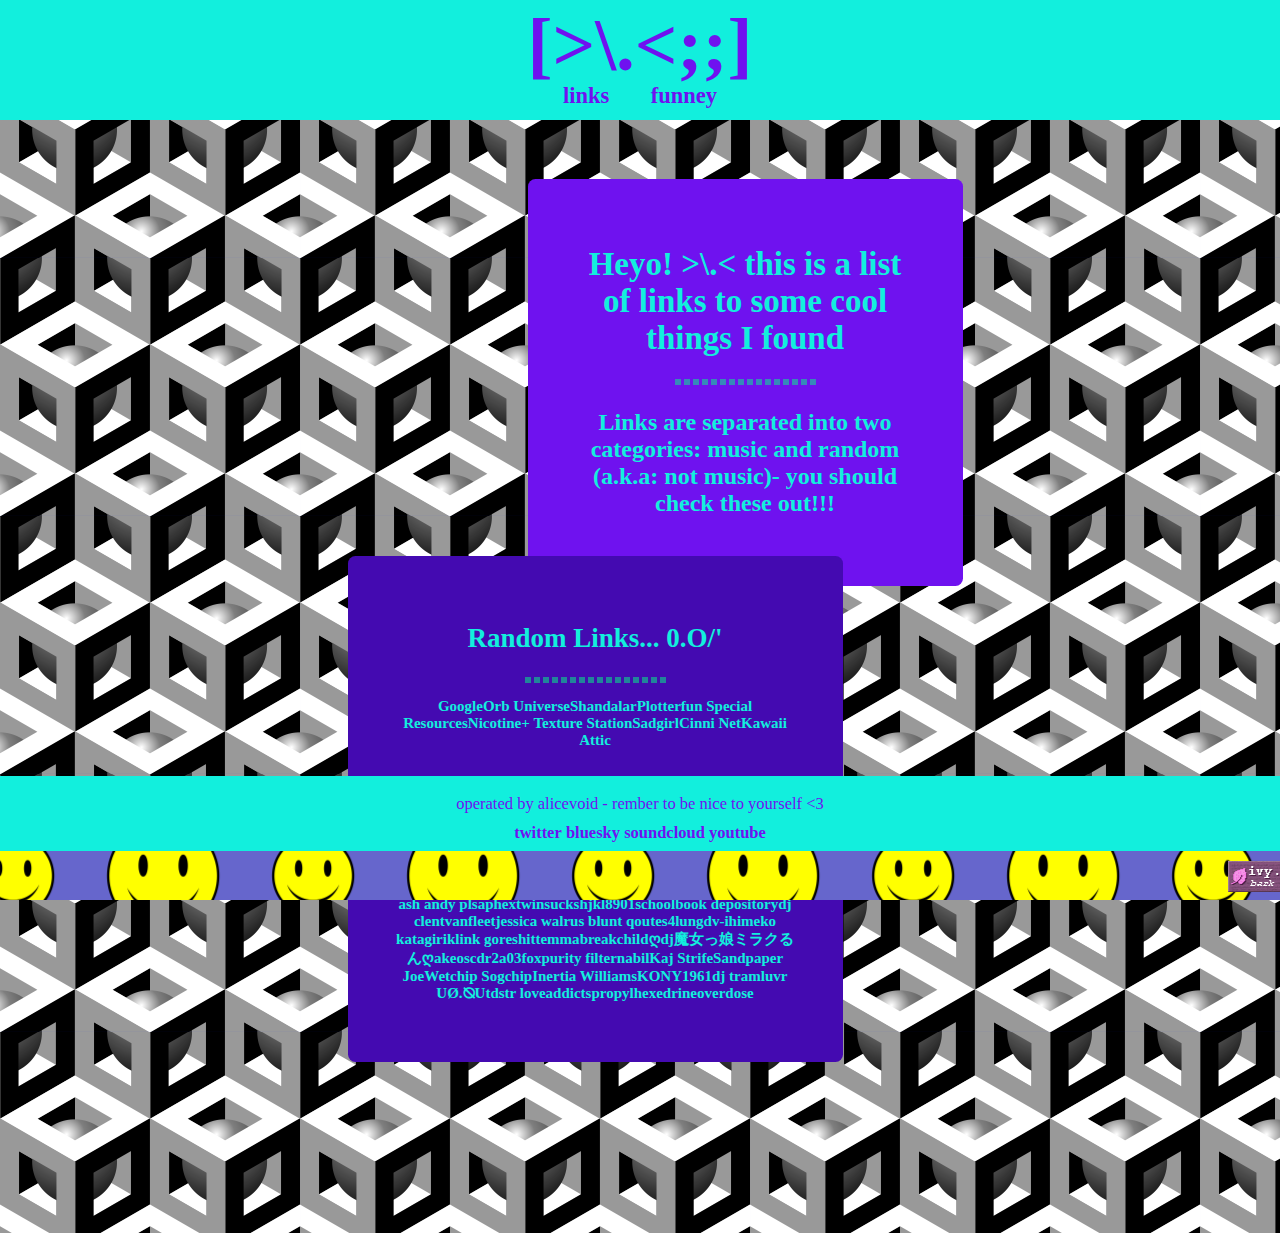
==== links.html @ b2c9a4f8 "probably easier 12" ====
<!DOCTYPE html>
<html>

<head>
    <!-- Standard Header Stuff -->
    <title>Links | 0125.dog</title>
    <meta charset="utf-8">
    <meta name="viewport" content="width=device-width, initial-scale=1">
    <meta name="theme-color" content="#12efdd">

    <!-- Style Stuff -->
    <link rel="stylesheet" href="src/stylesheat12.css">

</head>

<body>
    <div class="header">
        <center>
            <a href="https://0125.dog/">
                [>\.<;;] </a>
        </center>
        <div class="tabs">
            <center>
                <a href="https://0125.dog/links">links</a>
                <a href="">funney</a>
            </center>
        </div>

    </div>
    <div class="content">
        <div class="r_weird">
            <center>
                <h1>
                    Heyo! >\.< this is a list of links to some cool things I found 
                </h1>
                <hr>
                <h3>
                    Links are separated into two categories: <a href="https://youtu.be/nEDTRN_3j9s">
                        music</a> and <a href="https://en.wikipedia.org/wiki/Random_number_generation">
                        random</a> (a.k.a: not music)- you should check these out!!!
                </h3>
            </center>
        </div>
        <div class="l_weird">
            <center>
                <div class="linkslist">
                    <h2>Random Links... 0.O/' </h2>
                    <hr>
                    <p><a href="https://www.google.com/">Google</a><a href="https://bye2.co.uk/orb">Orb Universe</a><a
                            href="https://archive.org/details/MagicTheGathering2010Edition">Shandalar</a><a
                            href="https://mitxela.com/plotterfun/">Plotterfun</a><a
                            href="https://computervirus.neocities.org/resources.html"> Special Resources</a><a
                            href="https://nicotine-plus.org/">Nicotine+</a> <a href="http://thejang.net/textures/">Texture Station</a><a
                            href="https://sadgrl.online/webmastery/downloads/tiledbgs.html">Sadgirl</a><a href="https://cinni.net">Cinni
                            Net</a><a href="https://kawaiiattic.arunyi.art/#sozai">Kawaii Attic</a></p>
                    <h2>Music I Like!!! 0.O/' </h2>
                    <hr>
                    <p><a href="http://friendclub.live:8000/radio.mp3">c@tboy</a><a href="https://soundcloud.com/qirexx">qirexx</a><a
                            href="https://soundcloud.com/slippymudman">slippymudman</a><a
                            href="https://soundcloud.com/xxhardbit3s">xxhardbit3s</a><a
                            href="https://soundcloud.com/user-905888909"></a><a href="https://ivy.dog/">ivy synthetic</a><a
                            href="https://soundcloud.com/user-905888909">shoebill</a><a
                            href="https://soundcloud.com/gloomstone">gloomstone</a><a href="https://mld.neocities.org/">melody</a><a
                            href="https://soundcloud.com/dj-bamberino">dj bamberino</a><a
                            href="https://soundcloud.com/jonaldshouse">jonalds house</a><a
                            href="https://soundcloud.com/n_ninety">nninety</a><a href="https://soundcloud.com/cyntheszr">cyntheszr</a><a
                            href="https://soundcloud.com/jcoreslicer">j-core slicer</a><a href="https://soundcloud.com/djsharpnel">dj
                            sharpnel</a><a href="https://soundcloud.com/qteku">qteku</a><a href="https://soundcloud.com/hiimtype_r">type
                            r</a><a href="https://soundcloud.com/t_r_ash">t.r. ash </a><a href="https://soundcloud.com/andy-pls">andy
                            pls</a><a href="https://soundcloud.com/aphextwinsucks">aphextwinsucks</a><a
                            href="https://sophia-hjkl.com/">hjkl8901</a><a
                            href="https://soundcloud.com/schoolbook_depository">schoolbook depository</a><a
                            href="https://soundcloud.com/djclent/tracks">dj clent</a><a
                            href="https://soundcloud.com/vanfleet">vanfleet</a><a
                            href="https://soundcloud.com/jessica-cortes-17/tracks">jessica walrus </a><a
                            href="https://soundcloud.com/bluntqoutes">blunt qoutes</a><a
                            href="https://soundcloud.com/rawrdcore">4lung</a><a href="https://soundcloud.com/d-video">dv-i</a><a
                            href="https://soundcloud.com/himeko_katagiri">himeko katagiri</a><a
                            href="https://soundcloud.com/klinkd/tracks">klink </a><a
                            href="https://soundcloud.com/goreshit">goreshit</a><a href="https://soundcloud.com/temmaa">temma</a><a
                            href="https://soundcloud.com/breakchildaltuwu">breakchild</a><a
                            href="https://soundcloud.com/mir4clen">ღdj魔女っ娘ミラクるんღ</a><a href="https://soundcloud.com/akeos">akeos</a><a
                            href="https://soundcloud.com/cdr123456789">cdr</a><a href="https://soundcloud.com/2a03fox">2a03fox</a><a
                            href="https://soundcloud.com/purityfilter">purity filter</a><a
                            href="https://soundcloud.com/nabil_aiman/tracks">nabil</a><a href="https://kaj.unluckywind.net">Kaj
                            Strife</a><a href="https://soundcloud.com/sandpaperjoe">Sandpaper Joe</a><a
                            href="https://soundcloud.com/wetchip">Wetchip Sogchip</a><a
                            href="https://soundcloud.com/christopher-18984795">Inertia Williams</a><a
                            href="https://soundcloud.com/kony1961">KONY1961</a><a href="https://soundcloud.com/djemovampire">dj tramluvr
                            UØ.⦰U</a><a href="https://soundcloud.com/tdstr">tdstr </a><a
                            href="https://soundcloud.com/87-lbs">loveaddictspropylhexedrineoverdose</a></p>
                </div>
            </center>
        </div>

        <center>
            <h4></h4>
        </center>
        <center>
            <p></p>
        </center>
    </div>
    <div class="footwrap">
        <div class="footer">
            <center>
                <p>
                    operated by alicevoid - rember to be nice to yourself <3 </p>
                        <a href="https://twitter.com/home">twitter</a>
                        <a href="https://alicevoid.bsky.social/">bluesky</a>
                        <a href="https://soundcloud.com/0125pvc">soundcloud</a>
                        <a href="https://www.youtube.com/channel/UCcEFq9yDo0afzf154m02tow">youtube</a>
            </center>
            <marquee scrollamount="6">
                <a href="https://ivy.dog/"><img src="btn/ivydog_stamp.png" title="ivy.dog"></a>
                <a href="https://kaj.unluckywind.net/"><img src="btn/kaj.gif" title="kaj.gay"></a>
                <a href="https://exo.pet/"><img src="btn/exopetbutton1.png" title="exo.pet"></a>
                <a href="https://asswolf.com/txt/"><img src="btn/asswolf_txt.gif" title="Furry ASCII"></a>
                <img src="btn/USAtoday.gif" title="USA Today">
                <img src="btn/nekoscape.gif" title="Nekoscape">
                <img src="btn/ravenow.gif" title="Rave Now">
                <img src="btn/lovenow.gif" title="Love Now">
                <img src="btn/rainbowgirl.gif" title="Rainbow Girl">
                <img src="btn/lol.gif" title="LOL">
                <img src="btn/teddy.gif" title="Teddy">
                <img src="btn/heartfield.gif" title="Heartfield">
                <img src="btn/deer.gif" title="Deer...?">
                <img src="btn/hello_kitty.gif" title="Hello Kitty">
                <img src="btn/freeware.gif" title="Freeware">
                <a href="https://steamcommunity.com/id/1-800-Kill-Yourself/"><img src="btn/steam.gif" title="steam"></a>
                <img src="btn/hatemac.jpg" title="hate mac">
                <img src="btn/handcode.jpg" title="Handcoded HTML">
                <img src="btn/thevoid.gif" title="the void">
                <img src="btn/bestviewed.gif" title="Best Viewed">
                <img src="btn/piracy.gif" title="piracy">
                <img src="btn/apocalypse_now.gif" title="apocalypse">
                <img src="btn/can.gif" title="canadian">
                <img src="btn/chrome2.gif" title="Chrome is Evil">
                <img src="btn/iecrash.gif" title="iecrash">
                <img src="btn/spadinner.gif" title="Spadinner">
                <img src="btn/yougottajoinmywebring.gif" title="Webring">
            </marquee>
        </div>
    </div>
</body>

</html>
---- src/stylesheat12.css ----
/* ALICE VOID - 6/2/23 */
:root {
    --accent: #12EFDD;
    --pagebg: #1224EF;
    --selection: #f20b99;
    --sectionbg: #e0bcc5;
    --header-color: #6F12EF;
    --header2-color: #440ab1;
    --linkbg: #00fc7e;
    --text-color: #000000;
}

HTML {
    background: var(--pagebg);
    background-image: url(1103.png);
    font-family: '000webfont';
    font-size: 15px;
    animation: scrollBackground 16s linear infinite;
    

}

body {
    margin: 0px;
    height: 100%;
}

h1 {
    color: var(--accent);
    font-size: 2.2em;
}

h2 {
    color: var(--accent);
    font-size: 1.8em;
}

h3 {
    color: var(--accent);
    font-size: 1.6em;
}

h4 {
    color: var(--accent);
    font-size: 1.4em;
}

p {
    font-size: 1em;
}

hr {
    border: 0.2em dashed #00ff84;
    opacity: 0.5;
    overflow: auto;
    width: 9em;
    height: 0;
    margin-top: 0.1em;
    margin-bottom: 0.1em;
}

img {
    max-width: 100%;
    /*
    display: inline-block;
    max-height: 185px;
    width: auto;
    margin: 0 auto;
    border: 2px solid transparent;
    */
}

marquee {
    background-color: #000000;
    background-image: url(1108.png);
    background-position: 0.8em;
    width: 100%;
    height: 2.5em;
    padding-top: 0.5em;
    padding-bottom: 0;
    direction: left;
    position: fixed;
    bottom: 0;
    animation: scrollMarquee 8s linear infinite;
}

a:link {
    color: var(--accent);
    text-decoration: none;
    font-weight: bold;
}

a:visited {
    color: var(--accent);
    text-decoration: none;
    font-weight: bold;
}

a:hover {
    transform: scale(103%, 103%);
    animation-name: rainbow;
    animation-duration: 1s;
    animation-iteration-count: infinite;
}

.header {
    /* Thank you Ivy Synth-Thetic <3 */
    position: sticky;
    top: 0;
    margin: auto;
    color: var(--header-color);
    background: var(--accent);
    font-size: 5em;
    line-height: 0.8em;
    padding-top: 0.2em;
    padding-bottom: 0;
    height: 1.4em;
    width: 100%;
    z-index: 9999;
}

.header a, .header a:visited {
    color: var(--header-color);
    margin-left: 0.8em;
    margin-right: 0.8em;
}

.tabs {
    display: grid;
    text-align: justify;
    font-size: 0.3em;
    line-height: 1.1em;
    margin-top: 0;
    margin-bottom: 0;
    padding-top: 0.4em;
    padding-bottom: 0;
}

.content {
    color: var(--text-color);
    margin-left: auto;
    margin-right: auto;
    margin-bottom: 20em;
    padding-top: 1.4em;
    padding-bottom: 10em;
    max-width: 60em;
    margin: auto;
    position: relative;
}

.r_weird {
    background-color: var(--header-color);
    margin-left: auto;
    margin-right: auto;
    margin-bottom: 0;
    left: 7em;
    top: 2.5em;
    padding: 3em;
    width: 23em;
    height: auto;
    border-radius: 0.5em;
    margin: auto;
    position: relative;
}

.l_weird {
    background-color: var(--header2-color);
    margin-left: 0;
    margin-right: auto;
    margin-bottom: 0;
    right: 3em;
    top: 0.5em;
    padding: 3em;
    width: 27em;
    height: auto;
    border-radius: 0.5em;
    margin: auto;
    position: relative;
}

.linkslist {
    color: var(--text-color);
    margin-left: auto;
    margin-right: auto;
    margin-bottom: 0;
    padding-bottom: 0;
    width: 100%;
    margin: auto;
    display: block;
}

.footwrap {
    width: 100%;
    bottom: 0;
    position: fixed; 
}

.links {
    text-align: justify;
    margin-top: 0;
    margin-bottom: 0;
    padding-top: 1.1em;
    padding-bottom: 1.1em;
    font-size: 1.4em;
    width: 100%;
    height: 0.8em;
    position: relative;
}

.footer {
    /* Thank you Ivy Synth-Thetic <3 */
    color: var(--header-color);
    background: var(--accent);
    opacity: 1;
    padding-top: 1.1em;
    padding-bottom: 1.1em;
    width: 100%;
    height: 5.3em;
    text-align: justify;
    font-size: 1.1em;
    position: relative;
    overflow: auto;
}

.footer a {
    color: var(--header-color);
}

.footer p {
    padding-bottom: 0.5em;
    margin: 0;
}

@font-face {
    font-family: '000webfont';
    src: url(https://cinni.net/fonts/basiic.ttf);
}

::selection {
    background: var(--sectionbg);
    color: var(--selection);
}

/* Rainbow Color Animation */
@keyframes rainbow {
    0% {
        color: darkviolet;
    }

    10% {
        color: indigo;
    }

    20% {
        color: blue;
    }

    30% {
        color: aquamarine;
    }

    40% {
        color: lime;
    }

    50% {
        color: yellow;
    }

    60% {
        color: orange;
    }

    70% {
        color: red;
    }

    80% {
        color: pink;
    }

    90% {
        color: violet;
    }

    100% {
        color: magenta;
    }
}

/* background scrolling infinitely thingy */
@keyframes scrollBackground {
    from {
        background-position: 0 0;
    }

    to {
        background-position: 450px 516px;
    }

}

/* marquee scrolling infinitely thingy */
@keyframes scrollMarquee {
    from {
        background-position: 300px 300px;
    }

    to {
        background-position: 0 0;
    }

}

/* Mobile only (NOT UPDATED YETTTT) */
@media only screen and (max-width:699px) {
    .nomobile {
        display: none !important;
    }

    #body {
        width: 100%;
    }

    .header {
        position: fixed;
        width: 100%;
        padding-bottom: 10em;
    }
    
    .footer { 
        width: 100%;
    }

    .footwrap {
        width: 100%;
    }

    .content {
        max-width: 95%;
    }

    .l_weird, .r_weird {
        width: 100%;
    }

    /*

    #navbar {
        width: 100%;
        margin: auto;
    }

    .content {
        max-width: 95%;
    }

    .r_weird {
        left: 4%;
        width: 80%;
        height: 60%;
    }

    .l_weird {
        right: 4%;
        width: 80%;
        height: 60%;
    }

    
    */
}
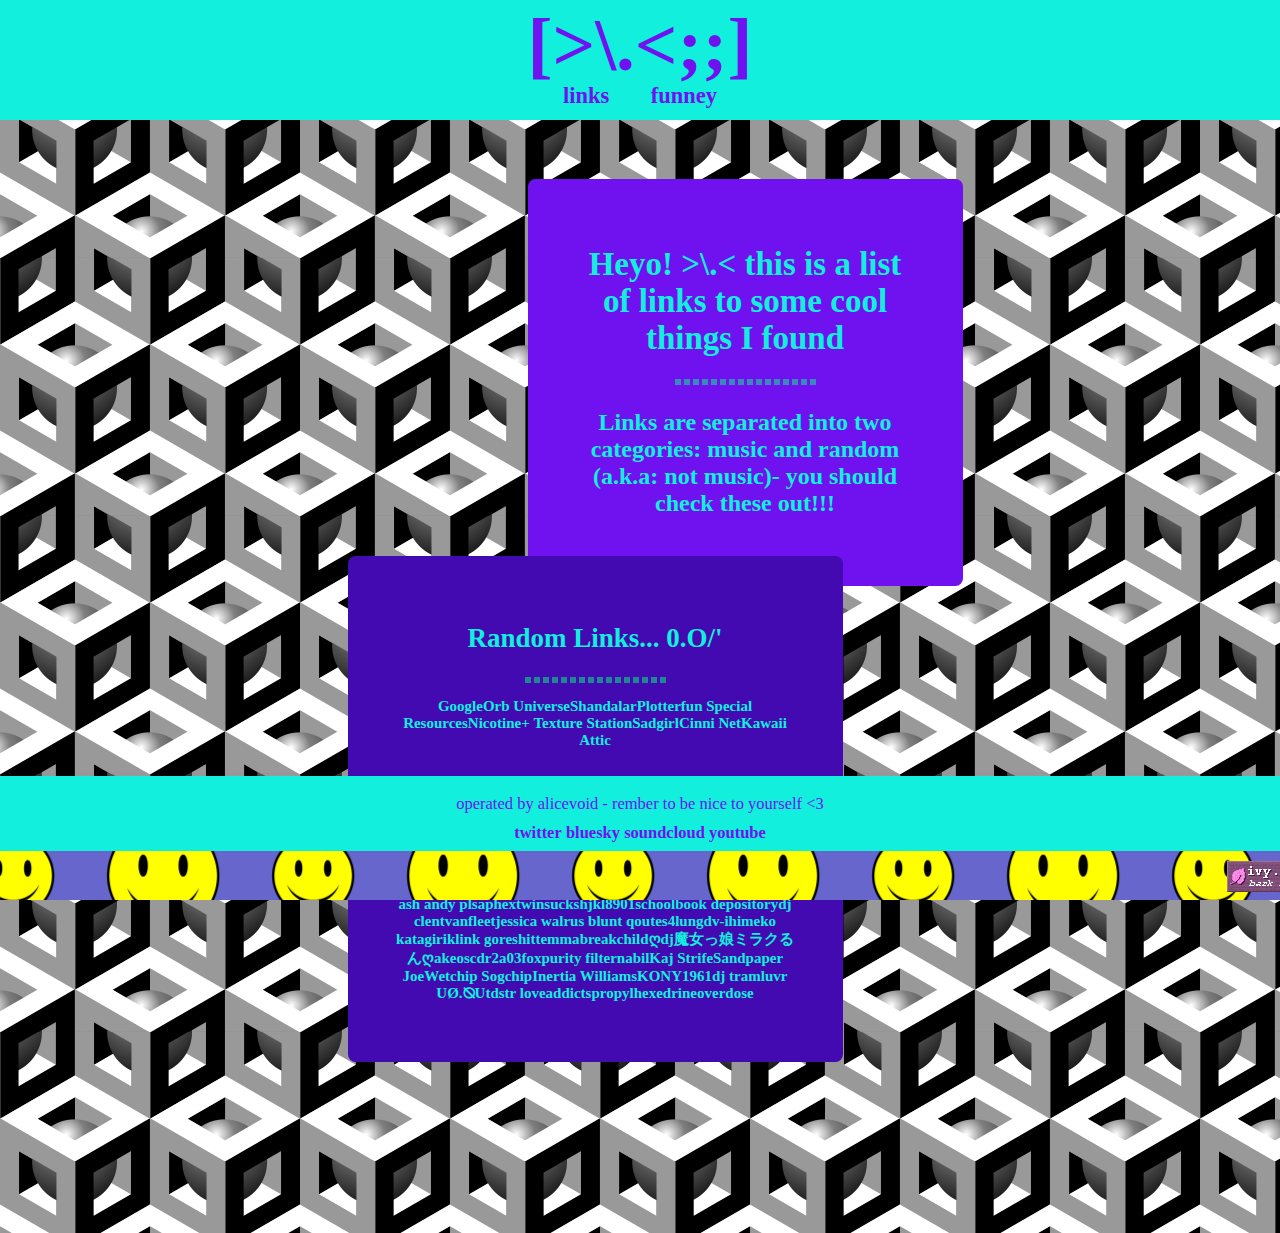
==== commit 1a72c6d5: "unlucky ducky 13" ====
--- a/links.html
+++ b/links.html
@@ -9,7 +9,7 @@
     <meta name="theme-color" content="#12efdd">
 
     <!-- Style Stuff -->
-    <link rel="stylesheet" href="src/stylesheat12.css">
+    <link rel="stylesheet" href="src/stylesheat13.css">
 
 </head>
 
--- a/src/stylesheat13.css
+++ b/src/stylesheat13.css
@@ -0,0 +1,372 @@
+/* ALICE VOID - 6/2/23 */
+:root {
+    --accent: #12EFDD;
+    --pagebg: #1224EF;
+    --selection: #f20b99;
+    --sectionbg: #e0bcc5;
+    --header-color: #6F12EF;
+    --header2-color: #440ab1;
+    --linkbg: #00fc7e;
+    --text-color: #000000;
+}
+
+HTML {
+    background: var(--pagebg);
+    background-image: url(1103.png);
+    font-family: '000webfont';
+    font-size: 15px;
+    animation: scrollBackground 16s linear infinite;
+    
+
+}
+
+body {
+    margin: 0px;
+    height: 100%;
+}
+
+h1 {
+    color: var(--accent);
+    font-size: 2.2em;
+}
+
+h2 {
+    color: var(--accent);
+    font-size: 1.8em;
+}
+
+h3 {
+    color: var(--accent);
+    font-size: 1.6em;
+}
+
+h4 {
+    color: var(--accent);
+    font-size: 1.4em;
+}
+
+p {
+    font-size: 1em;
+}
+
+hr {
+    border: 0.2em dashed #00ff84;
+    opacity: 0.5;
+    overflow: auto;
+    width: 9em;
+    height: 0;
+    margin-top: 0.1em;
+    margin-bottom: 0.1em;
+}
+
+img {
+    max-width: 100%;
+    /*
+    display: inline-block;
+    max-height: 185px;
+    width: auto;
+    margin: 0 auto;
+    border: 2px solid transparent;
+    */
+}
+
+marquee {
+    background-color: #000000;
+    background-image: url(1108.png);
+    background-position: 0.8em;
+    width: 100%;
+    height: 2.5em;
+    padding-top: 0.5em;
+    padding-bottom: 0;
+    direction: left;
+    position: fixed;
+    bottom: 0;
+    animation: scrollMarquee 8s linear infinite;
+}
+
+a:link {
+    color: var(--accent);
+    text-decoration: none;
+    font-weight: bold;
+}
+
+a:visited {
+    color: var(--accent);
+    text-decoration: none;
+    font-weight: bold;
+}
+
+a:hover {
+    transform: scale(103%, 103%);
+    animation-name: rainbow;
+    animation-duration: 1s;
+    animation-iteration-count: infinite;
+}
+
+.header {
+    /* Thank you Ivy Synth-Thetic <3 */
+    position: sticky;
+    top: 0;
+    margin: auto;
+    color: var(--header-color);
+    background: var(--accent);
+    font-size: 5em;
+    line-height: 0.8em;
+    padding-top: 0.2em;
+    padding-bottom: 0;
+    height: 1.4em;
+    width: 100%;
+    z-index: 9999;
+}
+
+.header a, .header a:visited {
+    color: var(--header-color);
+    margin-left: 0.8em;
+    margin-right: 0.8em;
+}
+
+.tabs {
+    display: grid;
+    text-align: justify;
+    font-size: 0.3em;
+    line-height: 1.1em;
+    margin-top: 0;
+    margin-bottom: 0;
+    padding-top: 0.4em;
+    padding-bottom: 0;
+}
+
+.content {
+    color: var(--text-color);
+    margin-left: auto;
+    margin-right: auto;
+    margin-bottom: 20em;
+    padding-top: 1.4em;
+    padding-bottom: 10em;
+    max-width: 60em;
+    margin: auto;
+    position: relative;
+}
+
+.r_weird {
+    background-color: var(--header-color);
+    margin-left: auto;
+    margin-right: auto;
+    margin-bottom: 0;
+    left: 7em;
+    top: 2.5em;
+    padding: 3em;
+    width: 23em;
+    height: auto;
+    border-radius: 0.5em;
+    margin: auto;
+    position: relative;
+}
+
+.l_weird {
+    background-color: var(--header2-color);
+    margin-left: 0;
+    margin-right: auto;
+    margin-bottom: 0;
+    right: 3em;
+    top: 0.5em;
+    padding: 3em;
+    width: 27em;
+    height: auto;
+    border-radius: 0.5em;
+    margin: auto;
+    position: relative;
+}
+
+.linkslist {
+    color: var(--text-color);
+    margin-left: auto;
+    margin-right: auto;
+    margin-bottom: 0;
+    padding-bottom: 0;
+    width: 100%;
+    margin: auto;
+    display: block;
+}
+
+.footwrap {
+    width: 100%;
+    bottom: 0;
+    position: fixed; 
+}
+
+.links {
+    text-align: justify;
+    margin-top: 0;
+    margin-bottom: 0;
+    padding-top: 1.1em;
+    padding-bottom: 1.1em;
+    font-size: 1.4em;
+    width: 100%;
+    height: 0.8em;
+    position: relative;
+}
+
+.footer {
+    /* Thank you Ivy Synth-Thetic <3 */
+    color: var(--header-color);
+    background: var(--accent);
+    opacity: 1;
+    padding-top: 1.1em;
+    padding-bottom: 1.1em;
+    width: 100%;
+    height: 5.3em;
+    text-align: justify;
+    font-size: 1.1em;
+    position: relative;
+    overflow: auto;
+}
+
+.footer a {
+    color: var(--header-color);
+}
+
+.footer p {
+    padding-bottom: 0.5em;
+    margin: 0;
+}
+
+@font-face {
+    font-family: '000webfont';
+    src: url(https://cinni.net/fonts/basiic.ttf);
+}
+
+::selection {
+    background: var(--sectionbg);
+    color: var(--selection);
+}
+
+/* Rainbow Color Animation */
+@keyframes rainbow {
+    0% {
+        color: darkviolet;
+    }
+
+    10% {
+        color: indigo;
+    }
+
+    20% {
+        color: blue;
+    }
+
+    30% {
+        color: aquamarine;
+    }
+
+    40% {
+        color: lime;
+    }
+
+    50% {
+        color: yellow;
+    }
+
+    60% {
+        color: orange;
+    }
+
+    70% {
+        color: red;
+    }
+
+    80% {
+        color: pink;
+    }
+
+    90% {
+        color: violet;
+    }
+
+    100% {
+        color: magenta;
+    }
+}
+
+/* background scrolling infinitely thingy */
+@keyframes scrollBackground {
+    from {
+        background-position: 0 0;
+    }
+
+    to {
+        background-position: 450px 516px;
+    }
+
+}
+
+/* marquee scrolling infinitely thingy */
+@keyframes scrollMarquee {
+    from {
+        background-position: 300px 300px;
+    }
+
+    to {
+        background-position: 0 0;
+    }
+
+}
+
+/* Mobile only (NOT UPDATED YETTTT) */
+@media only screen and (max-width:699px) {
+    .nomobile {
+        display: none !important;
+    }
+
+    #body {
+        width: 100%;
+    }
+
+    .header {
+        position: fixed;
+        width: 100%;
+        margin-bottom: 3em;
+    }
+    
+    .footer { 
+        width: 100%;
+    }
+
+    .footwrap {
+        width: 100%;
+    }
+
+    .content {
+        max-width: 95%;
+    }
+
+    .l_weird, .r_weird {
+        width: 100%;
+    }
+
+    /*
+
+    #navbar {
+        width: 100%;
+        margin: auto;
+    }
+
+    .content {
+        max-width: 95%;
+    }
+
+    .r_weird {
+        left: 4%;
+        width: 80%;
+        height: 60%;
+    }
+
+    .l_weird {
+        right: 4%;
+        width: 80%;
+        height: 60%;
+    }
+
+    
+    */
+}
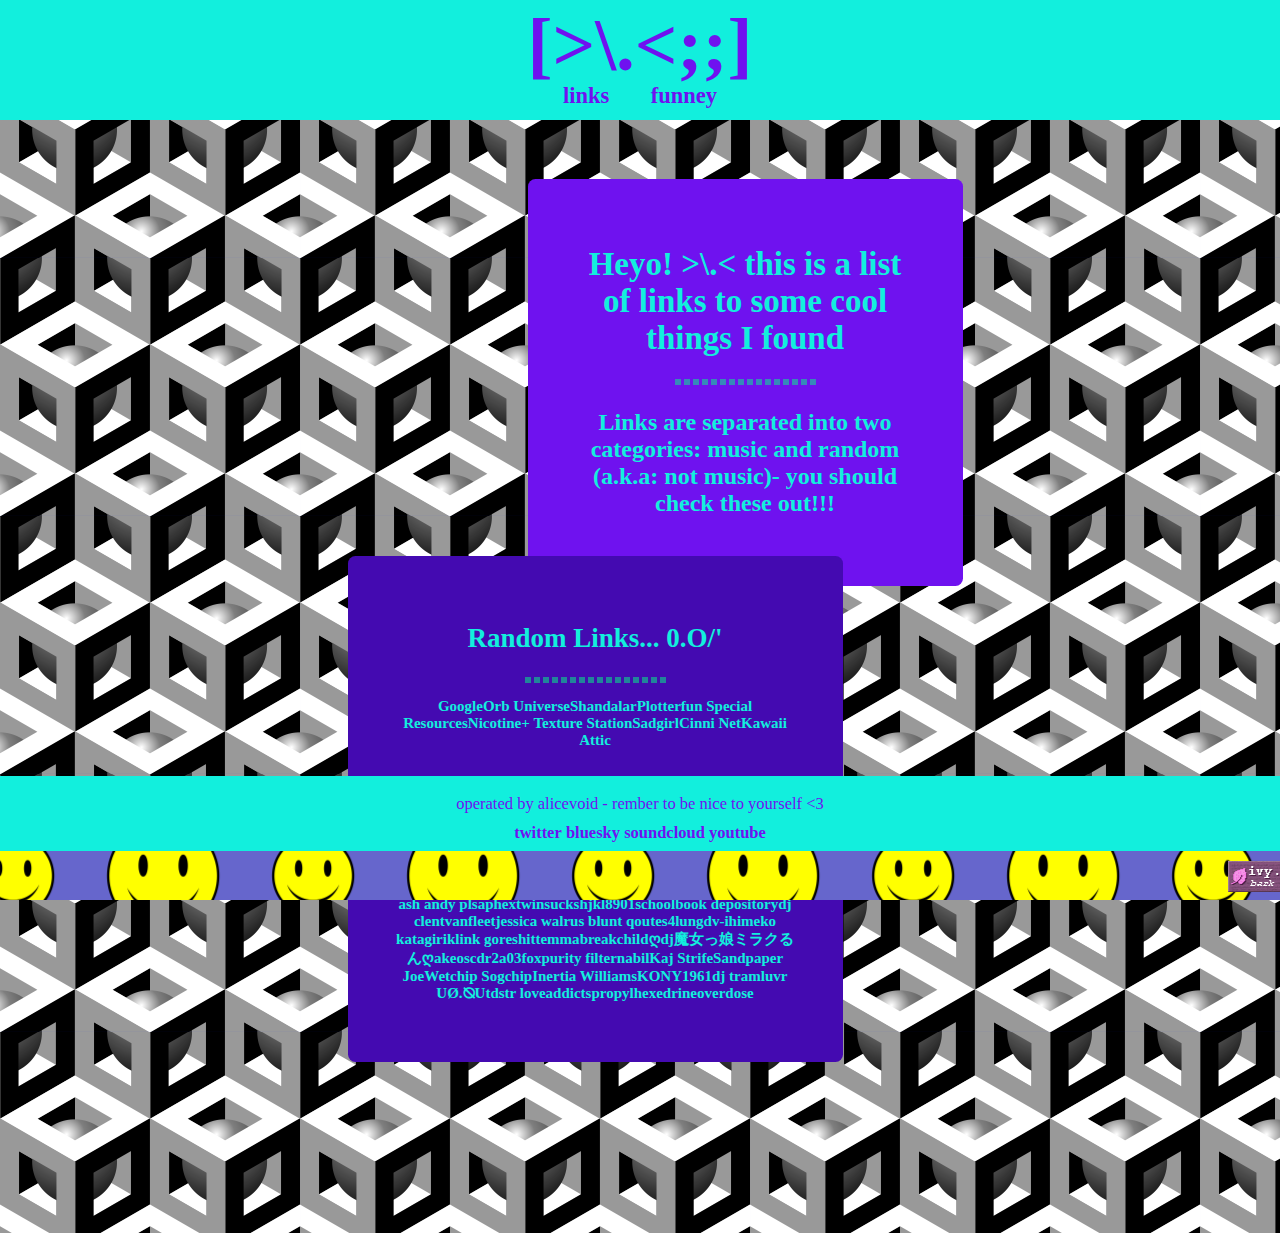
==== commit c108a7d7: "wowzers 14" ====
--- a/links.html
+++ b/links.html
@@ -9,7 +9,7 @@
     <meta name="theme-color" content="#12efdd">
 
     <!-- Style Stuff -->
-    <link rel="stylesheet" href="src/stylesheat13.css">
+    <link rel="stylesheet" href="src/stylesheat14.css">
 
 </head>
 
--- a/src/stylesheat14.css
+++ b/src/stylesheat14.css
@@ -0,0 +1,372 @@
+/* ALICE VOID - 6/2/23 */
+:root {
+    --accent: #12EFDD;
+    --pagebg: #1224EF;
+    --selection: #f20b99;
+    --sectionbg: #e0bcc5;
+    --header-color: #6F12EF;
+    --header2-color: #440ab1;
+    --linkbg: #00fc7e;
+    --text-color: #000000;
+}
+
+HTML {
+    background: var(--pagebg);
+    background-image: url(1103.png);
+    font-family: '000webfont';
+    font-size: 15px;
+    animation: scrollBackground 16s linear infinite;
+    
+
+}
+
+body {
+    margin: 0px;
+    height: 100%;
+}
+
+h1 {
+    color: var(--accent);
+    font-size: 2.2em;
+}
+
+h2 {
+    color: var(--accent);
+    font-size: 1.8em;
+}
+
+h3 {
+    color: var(--accent);
+    font-size: 1.6em;
+}
+
+h4 {
+    color: var(--accent);
+    font-size: 1.4em;
+}
+
+p {
+    font-size: 1em;
+}
+
+hr {
+    border: 0.2em dashed #00ff84;
+    opacity: 0.5;
+    overflow: auto;
+    width: 9em;
+    height: 0;
+    margin-top: 0.1em;
+    margin-bottom: 0.1em;
+}
+
+img {
+    max-width: 100%;
+    /*
+    display: inline-block;
+    max-height: 185px;
+    width: auto;
+    margin: 0 auto;
+    border: 2px solid transparent;
+    */
+}
+
+marquee {
+    background-color: #000000;
+    background-image: url(1108.png);
+    background-position: 0.8em;
+    width: 100%;
+    height: 2.5em;
+    padding-top: 0.5em;
+    padding-bottom: 0;
+    direction: left;
+    position: fixed;
+    bottom: 0;
+    animation: scrollMarquee 8s linear infinite;
+}
+
+a:link {
+    color: var(--accent);
+    text-decoration: none;
+    font-weight: bold;
+}
+
+a:visited {
+    color: var(--accent);
+    text-decoration: none;
+    font-weight: bold;
+}
+
+a:hover {
+    transform: scale(103%, 103%);
+    animation-name: rainbow;
+    animation-duration: 1s;
+    animation-iteration-count: infinite;
+}
+
+.header {
+    /* Thank you Ivy Synth-Thetic <3 */
+    position: sticky;
+    top: 0;
+    margin: auto;
+    color: var(--header-color);
+    background: var(--accent);
+    font-size: 5em;
+    line-height: 0.8em;
+    padding-top: 0.2em;
+    padding-bottom: 0;
+    height: 1.4em;
+    width: 100%;
+    z-index: 9999;
+}
+
+.header a, .header a:visited {
+    color: var(--header-color);
+    margin-left: 0.8em;
+    margin-right: 0.8em;
+}
+
+.tabs {
+    display: grid;
+    text-align: justify;
+    font-size: 0.3em;
+    line-height: 1.1em;
+    margin-top: 0;
+    margin-bottom: 0;
+    padding-top: 0.4em;
+    padding-bottom: 0;
+}
+
+.content {
+    color: var(--text-color);
+    margin-left: auto;
+    margin-right: auto;
+    margin-bottom: 20em;
+    padding-top: 1.4em;
+    padding-bottom: 10em;
+    max-width: 60em;
+    margin: auto;
+    position: relative;
+}
+
+.r_weird {
+    background-color: var(--header-color);
+    margin-left: auto;
+    margin-right: auto;
+    margin-bottom: 0;
+    left: 7em;
+    top: 2.5em;
+    padding: 3em;
+    width: 23em;
+    height: auto;
+    border-radius: 0.5em;
+    margin: auto;
+    position: relative;
+}
+
+.l_weird {
+    background-color: var(--header2-color);
+    margin-left: 0;
+    margin-right: auto;
+    margin-bottom: 0;
+    right: 3em;
+    top: 0.5em;
+    padding: 3em;
+    width: 27em;
+    height: auto;
+    border-radius: 0.5em;
+    margin: auto;
+    position: relative;
+}
+
+.linkslist {
+    color: var(--text-color);
+    margin-left: auto;
+    margin-right: auto;
+    margin-bottom: 0;
+    padding-bottom: 0;
+    width: 100%;
+    margin: auto;
+    display: block;
+}
+
+.footwrap {
+    width: 100%;
+    bottom: 0;
+    position: fixed; 
+}
+
+.links {
+    text-align: justify;
+    margin-top: 0;
+    margin-bottom: 0;
+    padding-top: 1.1em;
+    padding-bottom: 1.1em;
+    font-size: 1.4em;
+    width: 100%;
+    height: 0.8em;
+    position: relative;
+}
+
+.footer {
+    /* Thank you Ivy Synth-Thetic <3 */
+    color: var(--header-color);
+    background: var(--accent);
+    opacity: 1;
+    padding-top: 1.1em;
+    padding-bottom: 1.1em;
+    width: 100%;
+    height: 5.3em;
+    text-align: justify;
+    font-size: 1.1em;
+    position: relative;
+    overflow: auto;
+}
+
+.footer a {
+    color: var(--header-color);
+}
+
+.footer p {
+    padding-bottom: 0.5em;
+    margin: 0;
+}
+
+@font-face {
+    font-family: '000webfont';
+    src: url(https://cinni.net/fonts/basiic.ttf);
+}
+
+::selection {
+    background: var(--sectionbg);
+    color: var(--selection);
+}
+
+/* Rainbow Color Animation */
+@keyframes rainbow {
+    0% {
+        color: darkviolet;
+    }
+
+    10% {
+        color: indigo;
+    }
+
+    20% {
+        color: blue;
+    }
+
+    30% {
+        color: aquamarine;
+    }
+
+    40% {
+        color: lime;
+    }
+
+    50% {
+        color: yellow;
+    }
+
+    60% {
+        color: orange;
+    }
+
+    70% {
+        color: red;
+    }
+
+    80% {
+        color: pink;
+    }
+
+    90% {
+        color: violet;
+    }
+
+    100% {
+        color: magenta;
+    }
+}
+
+/* background scrolling infinitely thingy */
+@keyframes scrollBackground {
+    from {
+        background-position: 0 0;
+    }
+
+    to {
+        background-position: 450px 516px;
+    }
+
+}
+
+/* marquee scrolling infinitely thingy */
+@keyframes scrollMarquee {
+    from {
+        background-position: 300px 300px;
+    }
+
+    to {
+        background-position: 0 0;
+    }
+
+}
+
+/* Mobile only (NOT UPDATED YETTTT) */
+@media only screen and (max-width:699px) {
+    .nomobile {
+        display: none !important;
+    }
+
+    #body {
+        width: 100%;
+    }
+
+    .header {
+        position: fixed;
+        width: 100%;
+    }
+    
+    .footer { 
+        width: 100%;
+    }
+
+    .footwrap {
+        width: 100%;
+    }
+
+    .content {
+        margin-top: 5px;
+        max-width: 95%;
+    }
+
+    .l_weird, .r_weird {
+        width: 100%;
+    }
+
+    /*
+
+    #navbar {
+        width: 100%;
+        margin: auto;
+    }
+
+    .content {
+        max-width: 95%;
+    }
+
+    .r_weird {
+        left: 4%;
+        width: 80%;
+        height: 60%;
+    }
+
+    .l_weird {
+        right: 4%;
+        width: 80%;
+        height: 60%;
+    }
+
+    
+    */
+}
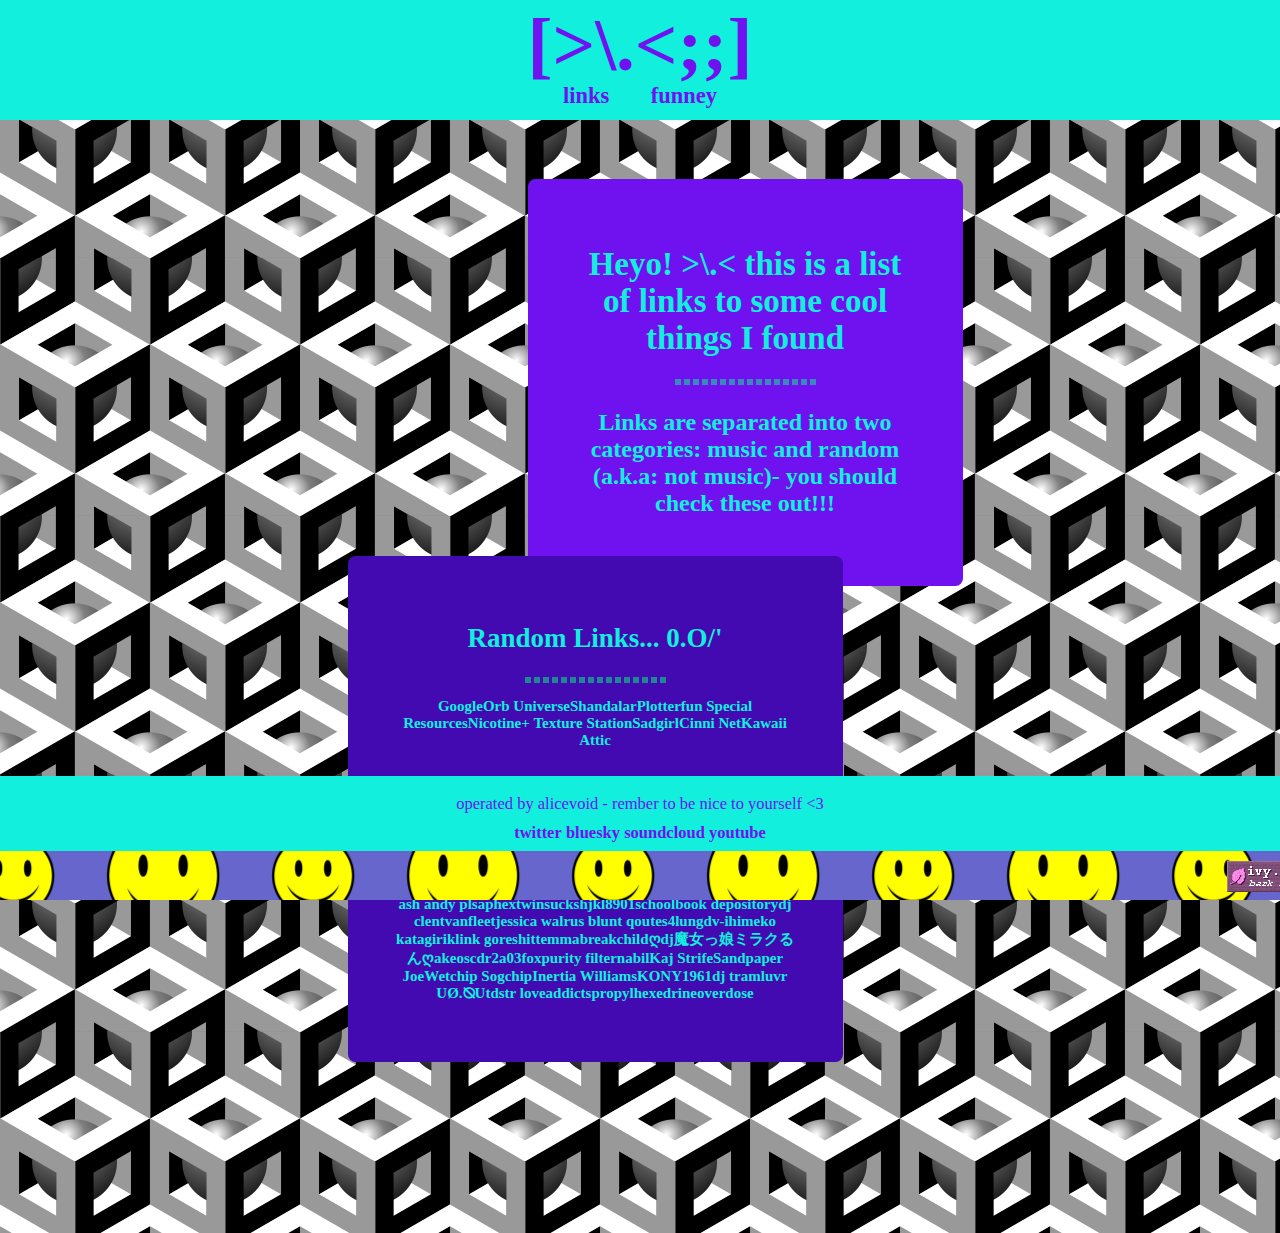
==== commit 6d78064b: "we go deeper 17" ====
--- a/links.html
+++ b/links.html
@@ -9,7 +9,7 @@
     <meta name="theme-color" content="#12efdd">
 
     <!-- Style Stuff -->
-    <link rel="stylesheet" href="src/stylesheat14.css">
+    <link rel="stylesheet" href="src/stylesheat17.css">
 
 </head>
 
--- a/src/stylesheat17.css
+++ b/src/stylesheat17.css
@@ -0,0 +1,372 @@
+/* ALICE VOID - 6/2/23 */
+:root {
+    --accent: #12EFDD;
+    --pagebg: #1224EF;
+    --selection: #f20b99;
+    --sectionbg: #e0bcc5;
+    --header-color: #6F12EF;
+    --header2-color: #440ab1;
+    --linkbg: #00fc7e;
+    --text-color: #000000;
+}
+
+HTML {
+    background: var(--pagebg);
+    background-image: url(1103.png);
+    font-family: '000webfont';
+    font-size: 15px;
+    animation: scrollBackground 16s linear infinite;
+    
+
+}
+
+body {
+    margin: 0px;
+    height: 100%;
+}
+
+h1 {
+    color: var(--accent);
+    font-size: 2.2em;
+}
+
+h2 {
+    color: var(--accent);
+    font-size: 1.8em;
+}
+
+h3 {
+    color: var(--accent);
+    font-size: 1.6em;
+}
+
+h4 {
+    color: var(--accent);
+    font-size: 1.4em;
+}
+
+p {
+    font-size: 1em;
+}
+
+hr {
+    border: 0.2em dashed #00ff84;
+    opacity: 0.5;
+    overflow: auto;
+    width: 9em;
+    height: 0;
+    margin-top: 0.1em;
+    margin-bottom: 0.1em;
+}
+
+img {
+    max-width: 100%;
+    /*
+    display: inline-block;
+    max-height: 185px;
+    width: auto;
+    margin: 0 auto;
+    border: 2px solid transparent;
+    */
+}
+
+marquee {
+    background-color: #000000;
+    background-image: url(1108.png);
+    background-position: 0.8em;
+    width: 100%;
+    height: 2.5em;
+    padding-top: 0.5em;
+    padding-bottom: 0;
+    direction: left;
+    position: fixed;
+    bottom: 0;
+    animation: scrollMarquee 8s linear infinite;
+}
+
+a:link {
+    color: var(--accent);
+    text-decoration: none;
+    font-weight: bold;
+}
+
+a:visited {
+    color: var(--accent);
+    text-decoration: none;
+    font-weight: bold;
+}
+
+a:hover {
+    transform: scale(103%, 103%);
+    animation-name: rainbow;
+    animation-duration: 1s;
+    animation-iteration-count: infinite;
+}
+
+.header {
+    /* Thank you Ivy Synth-Thetic <3 */
+    position: sticky;
+    top: 0;
+    margin: auto;
+    color: var(--header-color);
+    background: var(--accent);
+    font-size: 5em;
+    line-height: 0.8em;
+    padding-top: 0.2em;
+    padding-bottom: 0;
+    height: 1.4em;
+    width: 100%;
+    z-index: 9999;
+}
+
+.header a, .header a:visited {
+    color: var(--header-color);
+    margin-left: 0.8em;
+    margin-right: 0.8em;
+}
+
+.tabs {
+    display: grid;
+    text-align: justify;
+    font-size: 0.3em;
+    line-height: 1.1em;
+    margin-top: 0;
+    margin-bottom: 0;
+    padding-top: 0.4em;
+    padding-bottom: 0;
+}
+
+.content {
+    color: var(--text-color);
+    margin-left: auto;
+    margin-right: auto;
+    margin-bottom: 20em;
+    padding-top: 1.4em;
+    padding-bottom: 10em;
+    max-width: 60em;
+    margin: auto;
+    position: relative;
+}
+
+.r_weird {
+    background-color: var(--header-color);
+    margin-left: auto;
+    margin-right: auto;
+    margin-bottom: 0;
+    left: 7em;
+    top: 2.5em;
+    padding: 3em;
+    width: 23em;
+    height: auto;
+    border-radius: 0.5em;
+    margin: auto;
+    position: relative;
+}
+
+.l_weird {
+    background-color: var(--header2-color);
+    margin-left: 0;
+    margin-right: auto;
+    margin-bottom: 0;
+    right: 3em;
+    top: 0.5em;
+    padding: 3em;
+    width: 27em;
+    height: auto;
+    border-radius: 0.5em;
+    margin: auto;
+    position: relative;
+}
+
+.linkslist {
+    color: var(--text-color);
+    margin-left: auto;
+    margin-right: auto;
+    margin-bottom: 0;
+    padding-bottom: 0;
+    width: 100%;
+    margin: auto;
+    display: block;
+}
+
+.footwrap {
+    width: 100%;
+    bottom: 0;
+    position: fixed; 
+}
+
+.links {
+    text-align: justify;
+    margin-top: 0;
+    margin-bottom: 0;
+    padding-top: 1.1em;
+    padding-bottom: 1.1em;
+    font-size: 1.4em;
+    width: 100%;
+    height: 0.8em;
+    position: relative;
+}
+
+.footer {
+    /* Thank you Ivy Synth-Thetic <3 */
+    color: var(--header-color);
+    background: var(--accent);
+    opacity: 1;
+    padding-top: 1.1em;
+    padding-bottom: 1.1em;
+    width: 100%;
+    height: 5.3em;
+    text-align: justify;
+    font-size: 1.1em;
+    position: relative;
+    overflow: auto;
+}
+
+.footer a {
+    color: var(--header-color);
+}
+
+.footer p {
+    padding-bottom: 0.5em;
+    margin: 0;
+}
+
+@font-face {
+    font-family: '000webfont';
+    src: url(https://cinni.net/fonts/basiic.ttf);
+}
+
+::selection {
+    background: var(--sectionbg);
+    color: var(--selection);
+}
+
+/* Rainbow Color Animation */
+@keyframes rainbow {
+    0% {
+        color: darkviolet;
+    }
+
+    10% {
+        color: indigo;
+    }
+
+    20% {
+        color: blue;
+    }
+
+    30% {
+        color: aquamarine;
+    }
+
+    40% {
+        color: lime;
+    }
+
+    50% {
+        color: yellow;
+    }
+
+    60% {
+        color: orange;
+    }
+
+    70% {
+        color: red;
+    }
+
+    80% {
+        color: pink;
+    }
+
+    90% {
+        color: violet;
+    }
+
+    100% {
+        color: magenta;
+    }
+}
+
+/* background scrolling infinitely thingy */
+@keyframes scrollBackground {
+    from {
+        background-position: 0 0;
+    }
+
+    to {
+        background-position: 450px 516px;
+    }
+
+}
+
+/* marquee scrolling infinitely thingy */
+@keyframes scrollMarquee {
+    from {
+        background-position: 300px 300px;
+    }
+
+    to {
+        background-position: 0 0;
+    }
+
+}
+
+/* Mobile only (NOT UPDATED YETTTT) */
+@media only screen and (max-width:699px) {
+    .nomobile {
+        display: none !important;
+    }
+
+    #body {
+        width: 100%;
+    }
+
+    .header {
+        position: fixed;
+        width: 100%;
+    }
+    
+    .footer { 
+        width: 100%;
+    }
+
+    .footwrap {
+        width: 100%;
+    }
+
+    .content {
+        padding-top: 55em;
+        max-width: 95%;
+    }
+
+    .l_weird, .r_weird {
+        width: 100%;
+    }
+
+    /*
+
+    #navbar {
+        width: 100%;
+        margin: auto;
+    }
+
+    .content {
+        max-width: 95%;
+    }
+
+    .r_weird {
+        left: 4%;
+        width: 80%;
+        height: 60%;
+    }
+
+    .l_weird {
+        right: 4%;
+        width: 80%;
+        height: 60%;
+    }
+
+    
+    */
+}
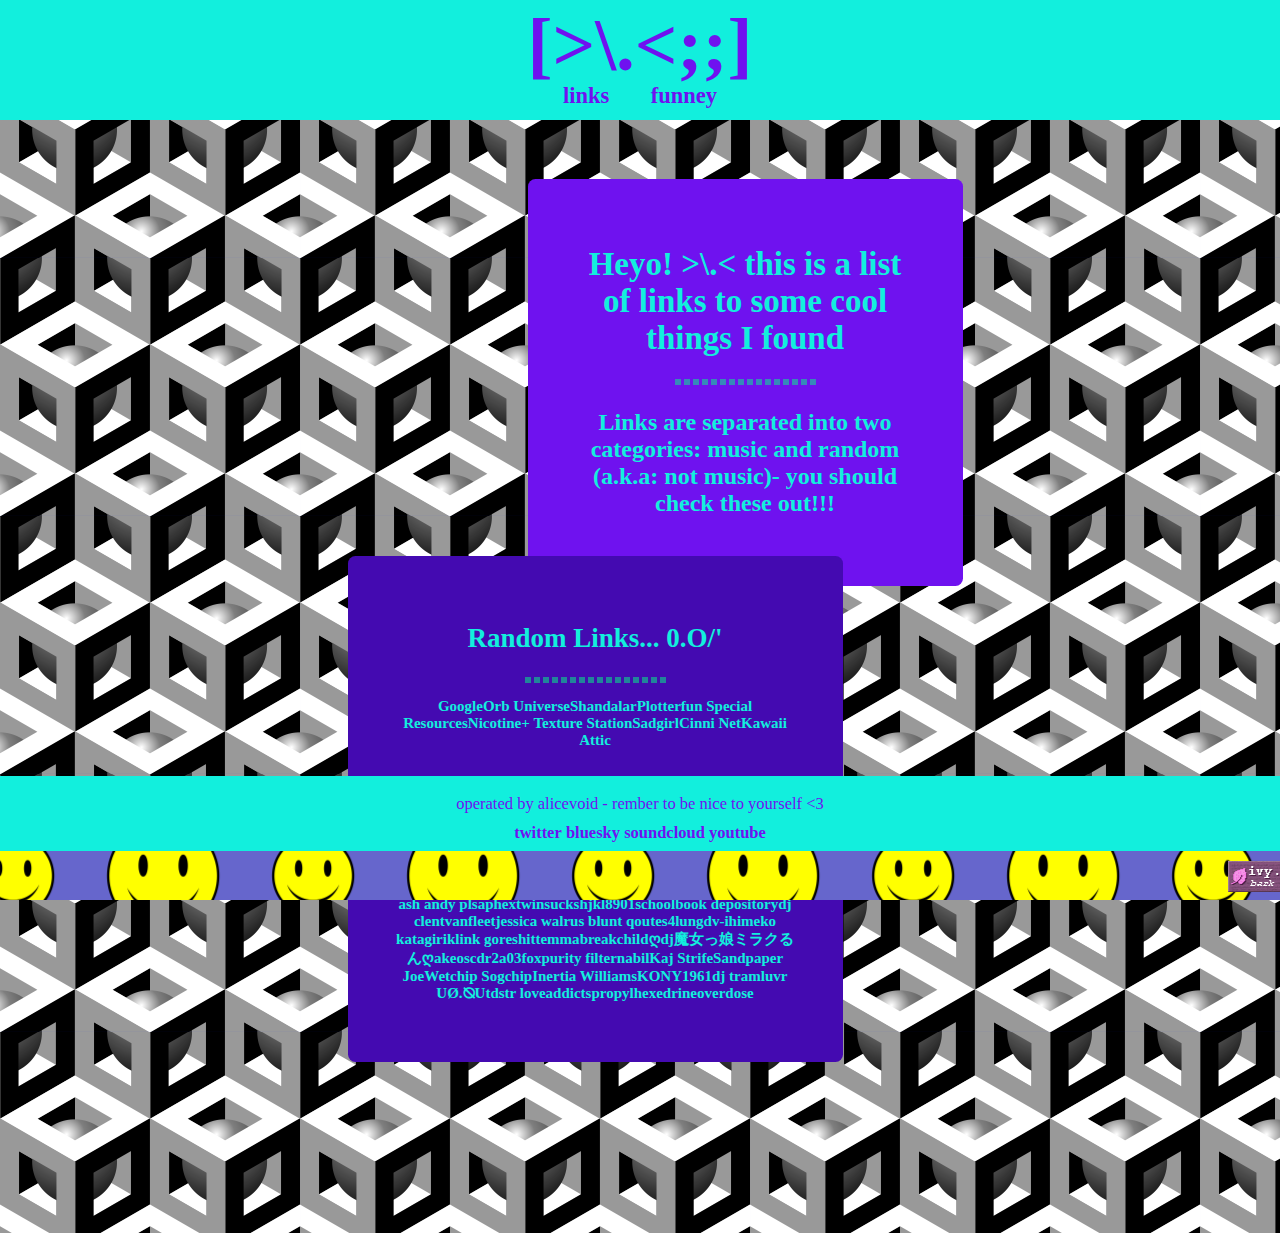
==== commit 30a5f36b: "crazy-people territory" ====
--- a/links.html
+++ b/links.html
@@ -9,7 +9,7 @@
     <meta name="theme-color" content="#12efdd">
 
     <!-- Style Stuff -->
-    <link rel="stylesheet" href="src/stylesheat17.css">
+    <link rel="stylesheet" href="src/styleshead3.css">
 
 </head>
 
--- a/src/styleshead3.css
+++ b/src/styleshead3.css
@@ -0,0 +1,373 @@
+/* ALICE VOID - 6/2/23 */
+:root {
+    --accent: #12EFDD;
+    --pagebg: #1224EF;
+    --selection: #f20b99;
+    --sectionbg: #e0bcc5;
+    --header-color: #6F12EF;
+    --header2-color: #440ab1;
+    --linkbg: #00fc7e;
+    --text-color: #000000;
+}
+
+HTML {
+    background: var(--pagebg);
+    background-image: url(1103.png);
+    font-family: '000webfont';
+    font-size: 15px;
+    animation: scrollBackground 16s linear infinite;
+    
+
+}
+
+body {
+    margin: 0px;
+    height: 100%;
+}
+
+h1 {
+    color: var(--accent);
+    font-size: 2.2em;
+}
+
+h2 {
+    color: var(--accent);
+    font-size: 1.8em;
+}
+
+h3 {
+    color: var(--accent);
+    font-size: 1.6em;
+}
+
+h4 {
+    color: var(--accent);
+    font-size: 1.4em;
+}
+
+p {
+    font-size: 1em;
+}
+
+hr {
+    border: 0.2em dashed #00ff84;
+    opacity: 0.5;
+    overflow: auto;
+    width: 9em;
+    height: 0;
+    margin-top: 0.1em;
+    margin-bottom: 0.1em;
+}
+
+img {
+    max-width: 100%;
+    /*
+    display: inline-block;
+    max-height: 185px;
+    width: auto;
+    margin: 0 auto;
+    border: 2px solid transparent;
+    */
+}
+
+marquee {
+    background-color: #000000;
+    background-image: url(1108.png);
+    background-position: 0.8em;
+    width: 100%;
+    height: 2.5em;
+    padding-top: 0.5em;
+    padding-bottom: 0;
+    direction: left;
+    position: fixed;
+    bottom: 0;
+    animation: scrollMarquee 8s linear infinite;
+}
+
+a:link {
+    color: var(--accent);
+    text-decoration: none;
+    font-weight: bold;
+}
+
+a:visited {
+    color: var(--accent);
+    text-decoration: none;
+    font-weight: bold;
+}
+
+a:hover {
+    transform: scale(103%, 103%);
+    animation-name: rainbow;
+    animation-duration: 1s;
+    animation-iteration-count: infinite;
+}
+
+.header {
+    /* Thank you Ivy Synth-Thetic <3 */
+    position: sticky;
+    top: 0;
+    margin: auto;
+    color: var(--header-color);
+    background: var(--accent);
+    font-size: 5em;
+    line-height: 0.8em;
+    padding-top: 0.2em;
+    padding-bottom: 0;
+    height: 1.4em;
+    width: 100%;
+    z-index: 9999;
+}
+
+.header a, .header a:visited {
+    color: var(--header-color);
+    margin-left: 0.8em;
+    margin-right: 0.8em;
+}
+
+.tabs {
+    display: grid;
+    text-align: justify;
+    font-size: 0.3em;
+    line-height: 1.1em;
+    margin-top: 0;
+    margin-bottom: 0;
+    padding-top: 0.4em;
+    padding-bottom: 0;
+}
+
+.content {
+    color: var(--text-color);
+    margin-left: auto;
+    margin-right: auto;
+    margin-bottom: 20em;
+    padding-top: 1.4em;
+    padding-bottom: 10em;
+    max-width: 60em;
+    margin: auto;
+    position: relative;
+}
+
+.r_weird {
+    background-color: var(--header-color);
+    margin-left: auto;
+    margin-right: auto;
+    margin-bottom: 0;
+    left: 7em;
+    top: 2.5em;
+    padding: 3em;
+    width: 23em;
+    height: auto;
+    border-radius: 0.5em;
+    margin: auto;
+    position: relative;
+}
+
+.l_weird {
+    background-color: var(--header2-color);
+    margin-left: 0;
+    margin-right: auto;
+    margin-bottom: 0;
+    right: 3em;
+    top: 0.5em;
+    padding: 3em;
+    width: 27em;
+    height: auto;
+    border-radius: 0.5em;
+    margin: auto;
+    position: relative;
+}
+
+.linkslist {
+    color: var(--text-color);
+    margin-left: auto;
+    margin-right: auto;
+    margin-bottom: 0;
+    padding-bottom: 0;
+    width: 100%;
+    margin: auto;
+    display: block;
+}
+
+.footwrap {
+    width: 100%;
+    bottom: 0;
+    position: fixed; 
+}
+
+.links {
+    text-align: justify;
+    margin-top: 0;
+    margin-bottom: 0;
+    padding-top: 1.1em;
+    padding-bottom: 1.1em;
+    font-size: 1.4em;
+    width: 100%;
+    height: 0.8em;
+    position: relative;
+}
+
+.footer {
+    /* Thank you Ivy Synth-Thetic <3 */
+    color: var(--header-color);
+    background: var(--accent);
+    opacity: 1;
+    padding-top: 1.1em;
+    padding-bottom: 1.1em;
+    width: 100%;
+    height: 5.3em;
+    text-align: justify;
+    font-size: 1.1em;
+    position: relative;
+    overflow: auto;
+}
+
+.footer a {
+    color: var(--header-color);
+}
+
+.footer p {
+    padding-bottom: 0.5em;
+    margin: 0;
+}
+
+@font-face {
+    font-family: '000webfont';
+    src: url(https://cinni.net/fonts/basiic.ttf);
+}
+
+::selection {
+    background: var(--sectionbg);
+    color: var(--selection);
+}
+
+/* Rainbow Color Animation */
+@keyframes rainbow {
+    0% {
+        color: darkviolet;
+    }
+
+    10% {
+        color: indigo;
+    }
+
+    20% {
+        color: blue;
+    }
+
+    30% {
+        color: aquamarine;
+    }
+
+    40% {
+        color: lime;
+    }
+
+    50% {
+        color: yellow;
+    }
+
+    60% {
+        color: orange;
+    }
+
+    70% {
+        color: red;
+    }
+
+    80% {
+        color: pink;
+    }
+
+    90% {
+        color: violet;
+    }
+
+    100% {
+        color: magenta;
+    }
+}
+
+/* background scrolling infinitely thingy */
+@keyframes scrollBackground {
+    from {
+        background-position: 0 0;
+    }
+
+    to {
+        background-position: 450px 516px;
+    }
+
+}
+
+/* marquee scrolling infinitely thingy */
+@keyframes scrollMarquee {
+    from {
+        background-position: 300px 300px;
+    }
+
+    to {
+        background-position: 0 0;
+    }
+
+}
+
+/* Mobile only (NOT UPDATED YETTTT) */
+@media only screen and (max-width:699px) {
+    .nomobile {
+        display: none !important;
+    }
+
+    #html, #body {
+        width: 100%;
+    }
+
+    .header {
+        position: fixed;
+        width: 100%;
+    }
+    
+    .footer { 
+        width: 100%;
+    }
+
+    .footwrap {
+        width: 100%;
+    }
+
+    .content {
+        padding-top: 10em;
+        max-width: 95%;
+    }
+
+    .l_weird, .r_weird {
+        width: 100%;
+    }
+
+    /*
+        
+
+    #navbar {
+        width: 100%;
+        margin: auto;
+    }
+
+    .content {
+        max-width: 95%;
+    }
+
+    .r_weird {
+        left: 4%;
+        width: 80%;
+        height: 60%;
+    }
+
+    .l_weird {
+        right: 4%;
+        width: 80%;
+        height: 60%;
+    }
+
+    
+    */
+}
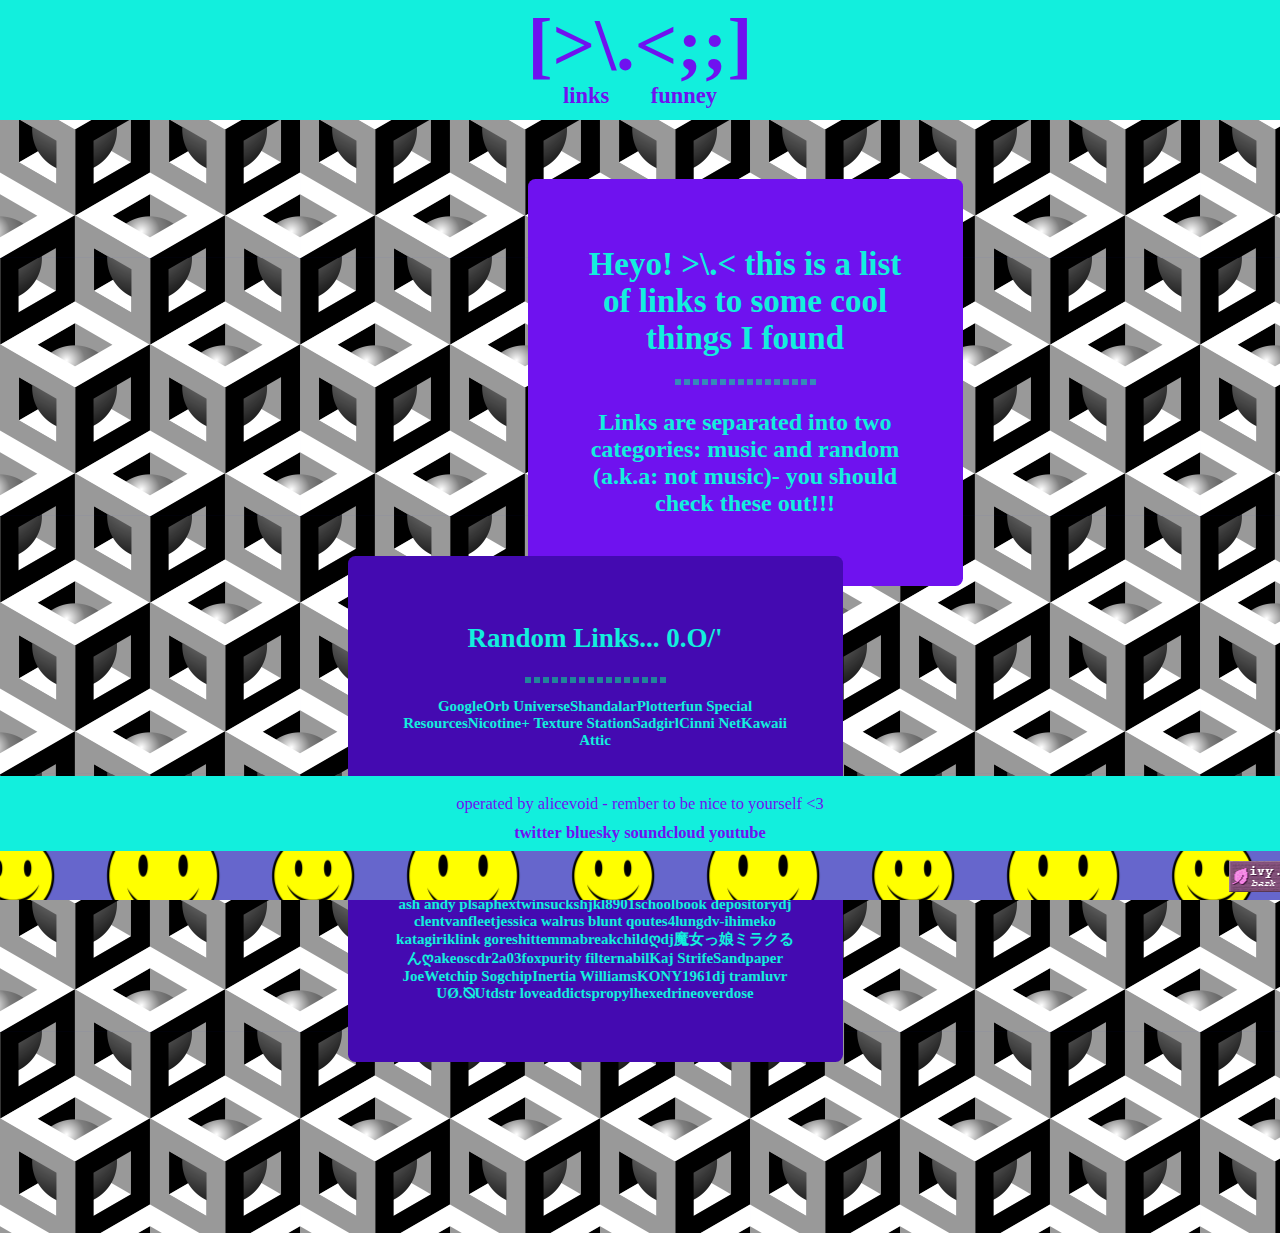
==== commit c8c984cd: "everything operates on one page now yayyyy" ====
--- a/links.html
+++ b/links.html
@@ -1,3 +1,4 @@
+<!-- DEPRECIATED: ALICE VOID 8/1/2023 -->
 <!DOCTYPE html>
 <html>
 
@@ -27,7 +28,7 @@
         </div>
 
     </div>
-    <div class="content">
+    <div id="links_pg" class="content" style="display: block">
         <div class="r_weird">
             <center>
                 <h1>
